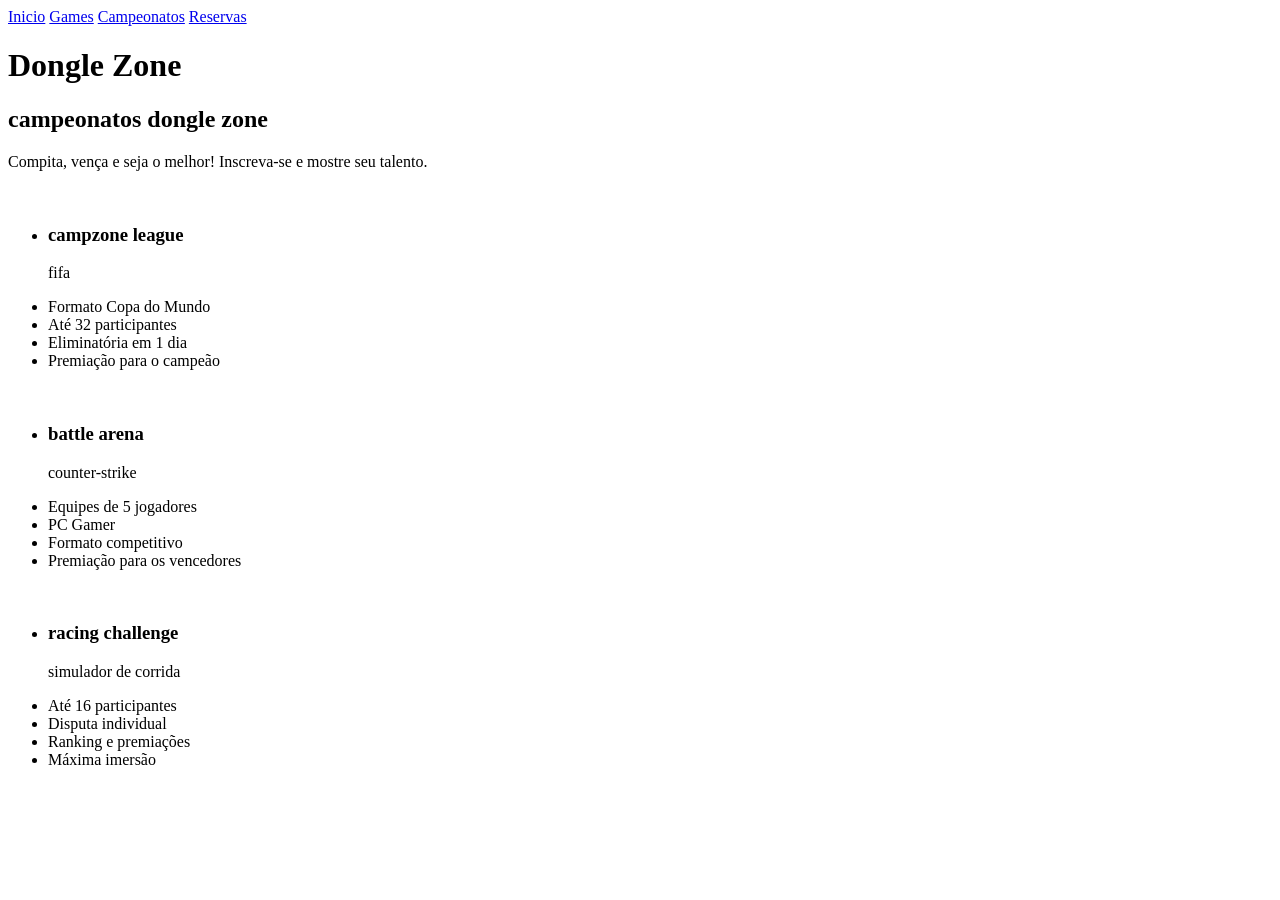
==== campeonatos.html @ bc96de38 "inicio campeonatos.html" ====
<!DOCTYPE html>
<html lang="pt-br">

<head>
    <meta charset="UTF-8">
    <meta name="viewport" content="width=device-width, initial-scale=1.0">
    <title>Dongle Zone</title>
</head>

<body>
    <header>
        <nav>
            <a href="index.html">Inicio</a>
            <a href="games.html">Games</a>
            <a href="campeonatos.html">Campeonatos</a>
            <a href="reservas.html">Reservas</a>
        </nav>

        <h1>Dongle Zone</h1>
    </header>

    <main>
        <section>
            <h2>campeonatos dongle zone</h2>
            <p>
                Compita, vença e seja o melhor! Inscreva-se e mostre seu talento.
            </p>

            <ul>
                <img src="">

                <li>
                    <h3>campzone league</h3>
                </li>
                <p>fifa</p>

                <li>Formato Copa do Mundo</li>
                <li>Até 32 participantes</li>
                <li>Eliminatória em 1 dia</li>
                <li>Premiação para o campeão</li>
            </ul>

            <ul>
                <img src="">

                <li>
                    <h3>battle arena</h3>
                </li>
                <p>counter-strike</p>

                <li>Equipes de 5 jogadores</li>
                <li>PC Gamer</li>
                <li>Formato competitivo</li>
                <li>Premiação para os vencedores</li>
            </ul>

            <ul>
                <img src="">

                <li>
                    <h3>racing challenge</h3>
                </li>
                <p>simulador de corrida</p>

                <li>Até 16 participantes</li>
                <li>Disputa individual</li>
                <li>Ranking e premiações</li>
                <li>Máxima imersão</li>
            </ul>
        </section>
    </main>
</body>

</html>
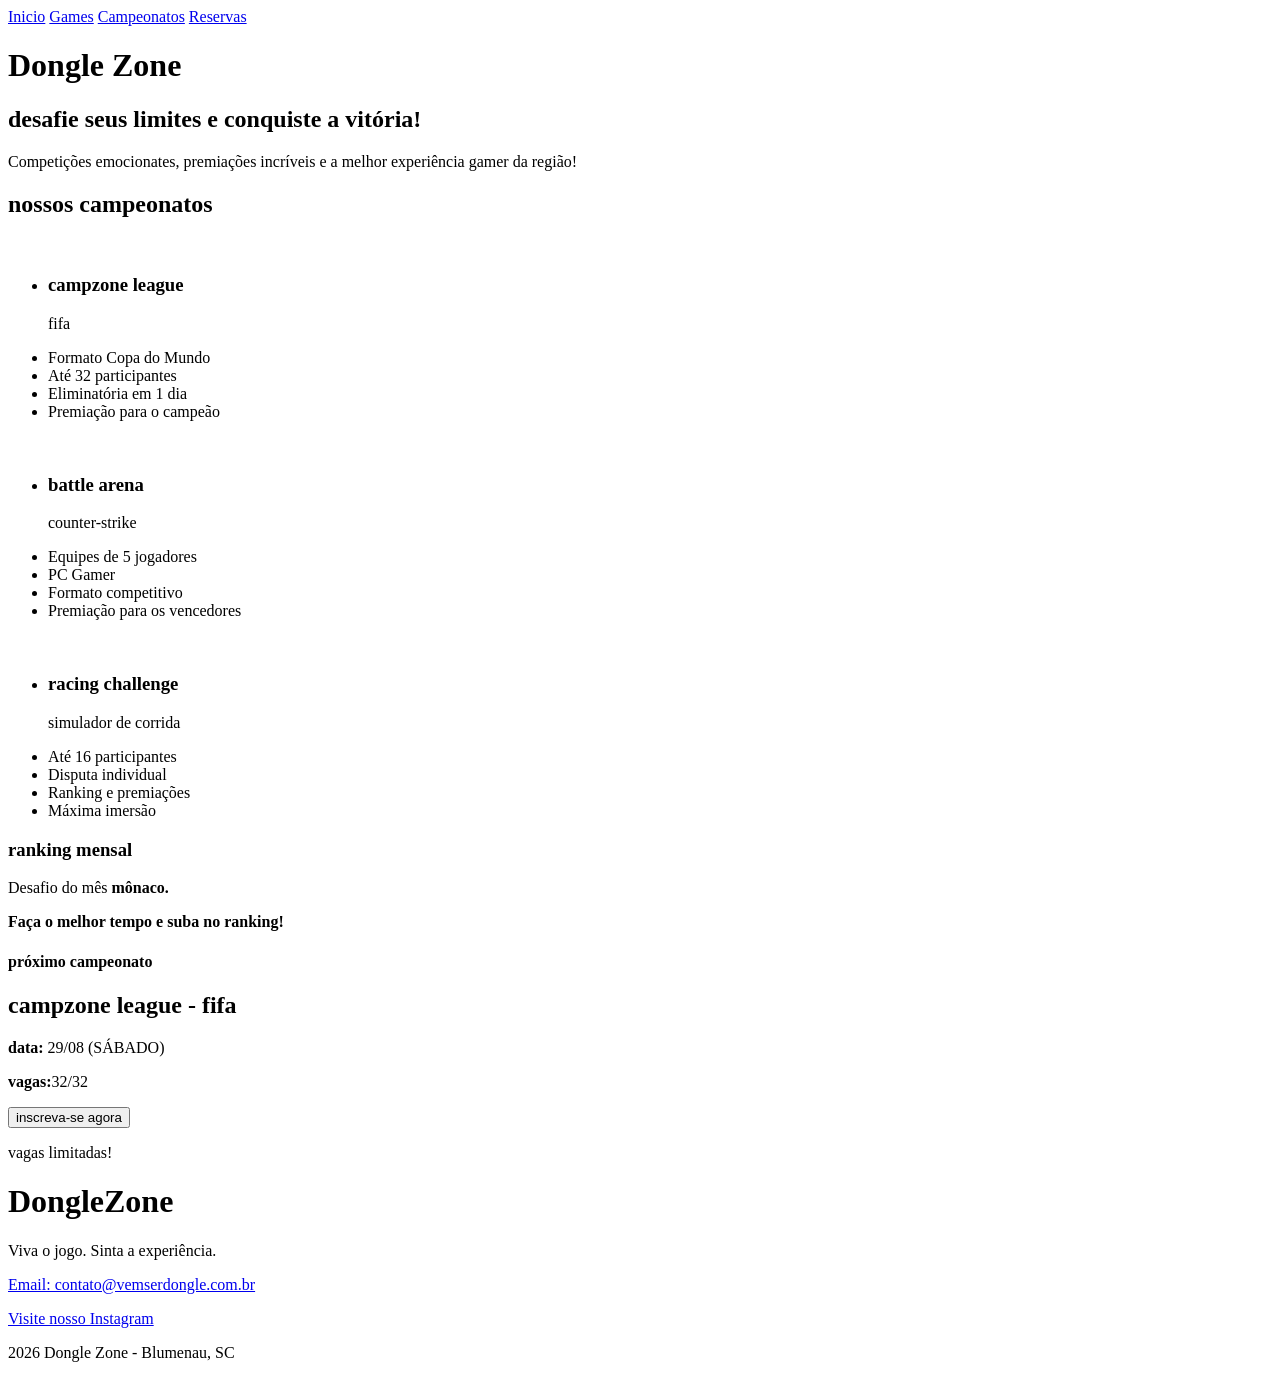
==== commit d0da3649: "finalizando html" ====
--- a/campeonatos.html
+++ b/campeonatos.html
@@ -5,6 +5,8 @@
     <meta charset="UTF-8">
     <meta name="viewport" content="width=device-width, initial-scale=1.0">
     <title>Dongle Zone</title>
+
+    <link rel="stylesheet" href="style.css">
 </head>
 
 <body>
@@ -17,14 +19,16 @@
         </nav>
 
         <h1>Dongle Zone</h1>
+
+        <h2>desafie seus limites e conquiste a vitória!</h2>
+        <p>
+            Competições emocionates, premiações incríveis e a melhor experiência gamer da região!
+        </p>
     </header>
 
     <main>
         <section>
-            <h2>campeonatos dongle zone</h2>
-            <p>
-                Compita, vença e seja o melhor! Inscreva-se e mostre seu talento.
-            </p>
+            <h2>nossos campeonatos</h2>
 
             <ul>
                 <img src="">
@@ -68,7 +72,40 @@
                 <li>Máxima imersão</li>
             </ul>
         </section>
+
+        <section>
+            <h3>ranking mensal</h3>
+
+            <p>Desafio do mês <strong>mônaco.</p>
+            <p>Faça o melhor tempo e suba no ranking!</strong></p>
+
+            <h4>próximo campeonato</h4>
+            <h2>campzone league - fifa</h2>
+
+            <p><strong>data:</strong>
+            29/08 (SÁBADO)</p>
+
+            <P><strong>vagas:</strong>32/32</P>
+
+            <button>inscreva-se agora</button>
+            <p>vagas limitadas!</p>
+        </section>
     </main>
+
+     <footer>
+        <h1>DongleZone</h1>
+        <p>Viva o jogo. Sinta a experiência.</p>
+
+        <p>
+            <a href="mailto:contato@vemserdongle.com.br">Email: contato@vemserdongle.com.br</a>
+        </p>
+
+        <p>
+            <a href="https://instagram.com" target="_blank" rel="noopener noreferrer">Visite nosso Instagram</a>
+        </p>
+
+        <p>2026 Dongle Zone - Blumenau, SC
+    </footer>
 </body>
 
 </html>
